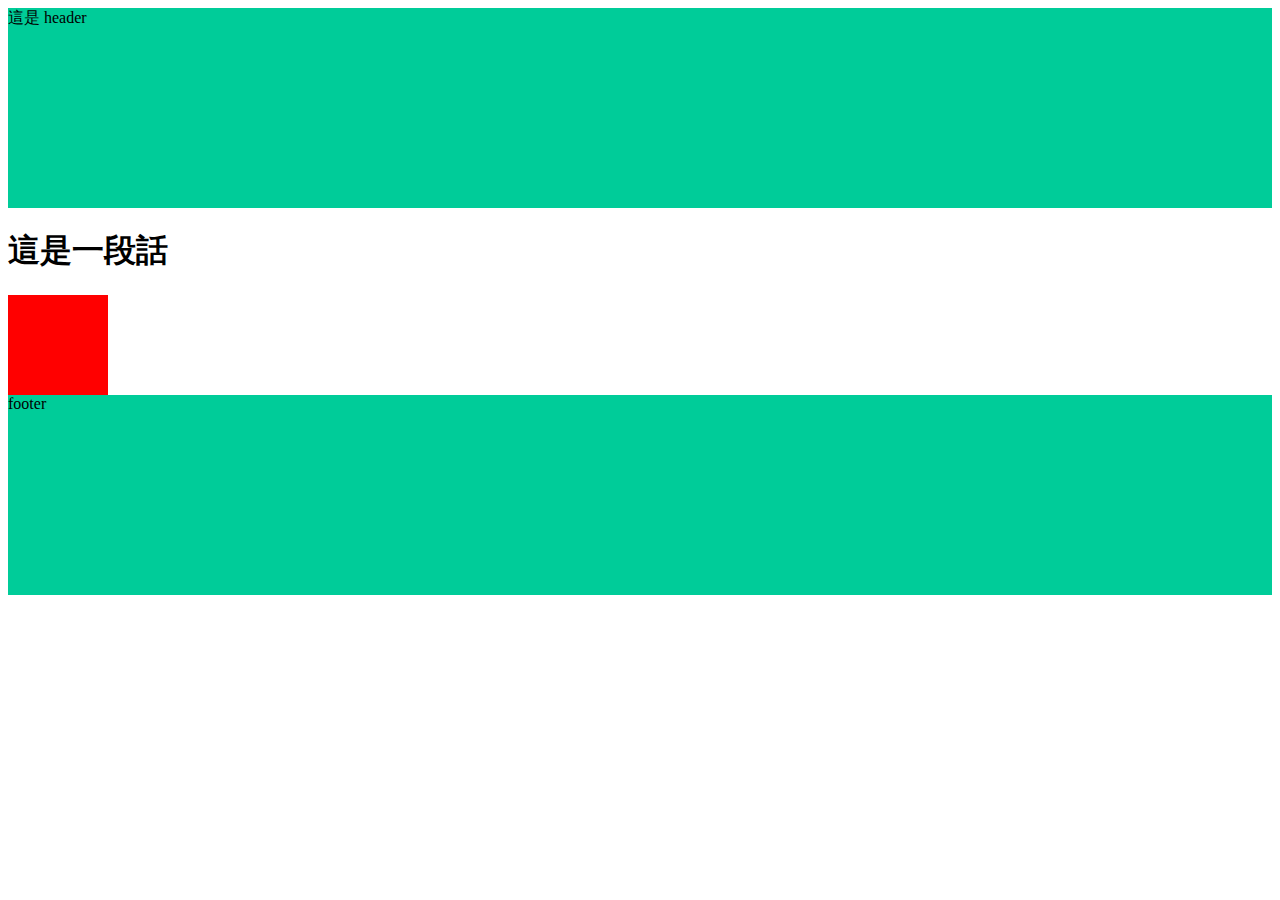
==== index.html @ e30b6c6f "Update 2021-07-30T07:41:07.282Z" ====
<!DOCTYPE html>
<html lang="en">

<head>
  <meta charset="UTF-8">
  <meta name="viewport" content="width=device-width, initial-scale=1.0">
  <meta http-equiv="X-UA-Compatible" content="ie=edge">
  <title>首頁</title>
  <link rel="stylesheet" href="./assets/style/all.css">
</head>

<body>
  <header class="header">
    這是 header
  </header>

  
<h1>
  這是一段話
</h1>

<div class="box"></div>

  <footer class="footer">
    footer
  </footer>
  <script src="./assets/js/vendors.js"></script>
  <script src="./assets/js/all.js"></script>
</body>

</html>
---- assets/style/all.css ----
.header {
  height: 200px;
  background-color: #00cc99; }

.footer {
  height: 200px;
  background-color: #00cc99; }

.box {
  width: 100px;
  height: 100px;
  background-color: red;
  display: -webkit-box;
  display: -ms-flexbox;
  display: flex;
  -webkit-transition: all 0.5s;
  -o-transition: all 0.5s;
  transition: all 0.5s; }
  .box:hover {
    width: 200px;
    background-color: #00cc99; }

/*# sourceMappingURL=all.css.map */
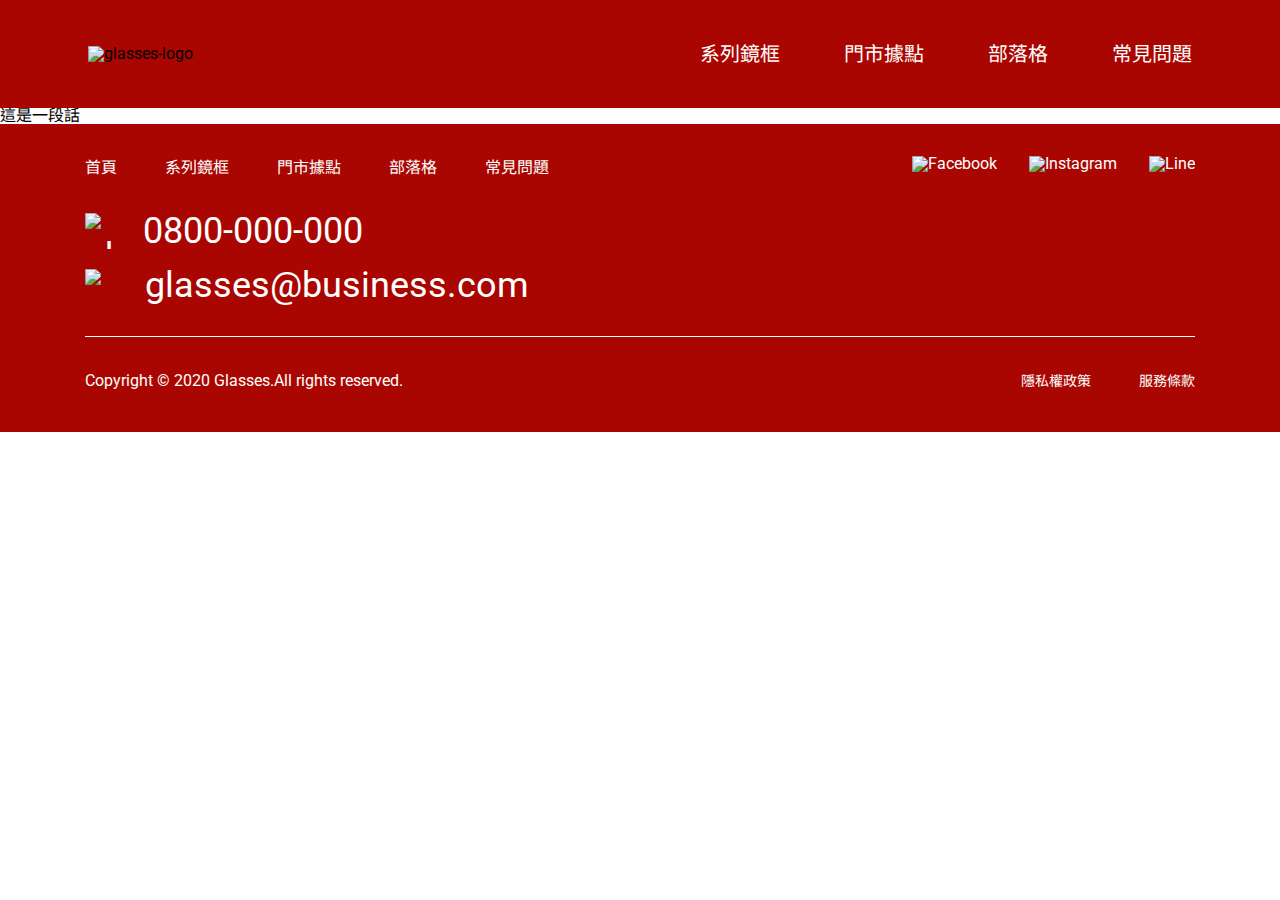
==== commit c82c851f: "Update 2021-08-10T03:47:06.285Z" ====
--- a/index.html
+++ b/index.html
@@ -1,31 +1,103 @@
 <!DOCTYPE html>
 <html lang="en">
+  <head>
+    <meta charset="UTF-8" />
+    <meta name="viewport" content="width=device-width, initial-scale=1.0" />
+    <meta http-equiv="X-UA-Compatible" content="ie=edge" />
+    <title>首頁</title>
+    <link rel="stylesheet" href="./assets/style/all.css" />
+  </head>
 
-<head>
-  <meta charset="UTF-8">
-  <meta name="viewport" content="width=device-width, initial-scale=1.0">
-  <meta http-equiv="X-UA-Compatible" content="ie=edge">
-  <title>首頁</title>
-  <link rel="stylesheet" href="./assets/style/all.css">
-</head>
+  <body>
+    <header class="header">
+      <img
+        class="header-logo"
+        src="https://hexschool.github.io/webLayoutTraining1st/week3/logo.png"
+        alt="glasses-logo"
+      />
+      <nav>
+        <ul class="header-nav">
+          <li><a href="#">系列鏡框</a></li>
+          <li><a href="#">門市據點</a></li>
+          <li><a href="#">部落格</a></li>
+          <li><a href="#">常見問題</a></li>
+        </ul>
+      </nav>
+    </header>
 
-<body>
-  <header class="header">
-    這是 header
-  </header>
-
-  
+    
 <h1>
   這是一段話
 </h1>
 
 <div class="box"></div>
 
-  <footer class="footer">
-    footer
-  </footer>
-  <script src="./assets/js/vendors.js"></script>
-  <script src="./assets/js/all.js"></script>
-</body>
-
+    <footer class="footer">
+      <div class="container">
+        <nav>
+          <ul class="footer-nav">
+            <li><a href="#">首頁</a></li>
+            <li><a href="#">系列鏡框</a></li>
+            <li><a href="#">門市據點</a></li>
+            <li><a href="#">部落格</a></li>
+            <li><a href="#">常見問題</a></li>
+          </ul>
+          <ul class="footer-social">
+            <li>
+              <a href="#"
+                ><img
+                  src="https://hexschool.github.io/webLayoutTraining1st/week3/icon-fb.svg"
+                  alt="Facebook"
+              /></a>
+            </li>
+            <li>
+              <a href="#"
+                ><img
+                  src="https://hexschool.github.io/webLayoutTraining1st/week3/icon-ig.svg"
+                  alt="Instagram"
+              /></a>
+            </li>
+            <li>
+              <a href="#"
+                ><img
+                  src="https://hexschool.github.io/webLayoutTraining1st/week3/icon-line.svg"
+                  alt="Line"
+              /></a>
+            </li>
+          </ul>
+        </nav>
+        <ul class="footer-info">
+          <li>
+            <a href="tel:+0800000000">
+              <img
+                src="https://hexschool.github.io/webLayoutTraining1st/week3/icon-phone.svg"
+                alt="phone"
+                class="footer-img-phone"
+              />
+              0800-000-000
+            </a>
+          </li>
+          <li>
+            <a href="mailto:glasses@business.com">
+              <img
+                src="https://hexschool.github.io/webLayoutTraining1st/week3/icon-mail.svg"
+                alt="mail"
+                class="footer-img-mail"
+              />
+              glasses@business.com
+            </a>
+          </li>
+        </ul>
+        <div class="copyright">
+          Copyright © 2020 Glasses.All rights reserved.
+          <ul class="terms">
+            <li><a href="#">隱私權政策</a></li>
+            <li><a href="#">服務條款</a></li>
+          </ul>
+        </div>
+      </div>
+    </footer>
+    <script src="./assets/js/vendors.js"></script>
+    <script src="./assets/js/all.js"></script>
+  </body>
 </html>
--- a/assets/style/all.css
+++ b/assets/style/all.css
@@ -1,23 +1,178 @@
+@import url("https://fonts.googleapis.com/css2?family=Roboto:wght@300;400;500;700;900&display=swap");
+@import url("https://fonts.googleapis.com/css2?family=Noto+Sans+TC:wght@400;500;700;900&display=swap");
+/* http://meyerweb.com/eric/tools/css/reset/ 
+   v2.0 | 20110126
+   License: none (public domain)
+*/
+html, body, div, span, applet, object, iframe,
+h1, h2, h3, h4, h5, h6, p, blockquote, pre,
+a, abbr, acronym, address, big, cite, code,
+del, dfn, em, img, ins, kbd, q, s, samp,
+small, strike, strong, sub, sup, tt, var,
+b, u, i, center,
+dl, dt, dd, ol, ul, li,
+fieldset, form, label, legend,
+table, caption, tbody, tfoot, thead, tr, th, td,
+article, aside, canvas, details, embed,
+figure, figcaption, footer, header, hgroup,
+menu, nav, output, ruby, section, summary,
+time, mark, audio, video {
+  margin: 0;
+  padding: 0;
+  border: 0;
+  font-size: 100%;
+  font: inherit;
+  vertical-align: baseline; }
+
+/* HTML5 display-role reset for older browsers */
+article, aside, details, figcaption, figure,
+footer, header, hgroup, menu, nav, section {
+  display: block; }
+
+body {
+  line-height: 1; }
+
+ol, ul {
+  list-style: none; }
+
+blockquote, q {
+  quotes: none; }
+
+blockquote:before, blockquote:after,
+q:before, q:after {
+  content: '';
+  content: none; }
+
+table {
+  border-collapse: collapse;
+  border-spacing: 0; }
+
+*,
+*::before,
+*::after {
+  -webkit-box-sizing: border-box;
+          box-sizing: border-box; }
+
+img {
+  display: block; }
+
+body {
+  font-family: -apple-system, BlinkMacSystemFont, "Segoe UI", "Microsoft JhengHei", Roboto, "Noto Sans TC", "Helvetica Neue", Arial, sans-serif;
+  font-size: 1rem; }
+
+a {
+  text-decoration: none;
+  color: #fff; }
+
+.container {
+  max-width: 1110px;
+  margin: 0 auto; }
+
 .header {
-  height: 200px;
-  background-color: #00cc99; }
-
-.footer {
-  height: 200px;
-  background-color: #00cc99; }
-
-.box {
-  width: 100px;
-  height: 100px;
-  background-color: red;
   display: -webkit-box;
   display: -ms-flexbox;
   display: flex;
-  -webkit-transition: all 0.5s;
-  -o-transition: all 0.5s;
-  transition: all 0.5s; }
-  .box:hover {
-    width: 200px;
-    background-color: #00cc99; }
+  background-color: #aa0601;
+  -webkit-box-pack: justify;
+      -ms-flex-pack: justify;
+          justify-content: space-between;
+  padding: 0 88px;
+  height: 108px;
+  -webkit-box-align: center;
+      -ms-flex-align: center;
+          align-items: center; }
+  .header .header-logo {
+    max-height: 100%; }
+  .header .header-nav {
+    display: -webkit-box;
+    display: -ms-flexbox;
+    display: flex;
+    color: #fff;
+    -webkit-box-orient: horizontal;
+    -webkit-box-direction: normal;
+        -ms-flex-direction: row;
+            flex-direction: row;
+    font-size: 1.25rem;
+    line-height: 30px; }
+    .header .header-nav li {
+      margin-left: 64px; }
+      .header .header-nav li:first-child {
+        margin-left: 0; }
+
+.footer {
+  background-color: #aa0601;
+  padding-top: 32px;
+  padding-bottom: 39px; }
+  .footer nav {
+    display: -webkit-box;
+    display: -ms-flexbox;
+    display: flex;
+    -webkit-box-pack: justify;
+        -ms-flex-pack: justify;
+            justify-content: space-between;
+    margin-bottom: 24px; }
+    .footer nav .footer-nav {
+      display: -webkit-box;
+      display: -ms-flexbox;
+      display: flex;
+      -webkit-box-align: center;
+          -ms-flex-align: center;
+              align-items: center;
+      line-height: 24px; }
+      .footer nav .footer-nav li {
+        margin-right: 48px; }
+        .footer nav .footer-nav li:last-child {
+          margin-right: 0; }
+    .footer nav .footer-social {
+      display: -webkit-box;
+      display: -ms-flexbox;
+      display: flex; }
+      .footer nav .footer-social li {
+        margin-left: 32px; }
+        .footer nav .footer-social li:first-child {
+          margin-left: 0; }
+  .footer .footer-info {
+    border-bottom: 1px solid #fff;
+    padding-bottom: 24px;
+    margin-bottom: 32px; }
+    .footer .footer-info li a {
+      display: -webkit-box;
+      display: -ms-flexbox;
+      display: flex;
+      -webkit-box-align: center;
+          -ms-flex-align: center;
+              align-items: center;
+      font-size: 2.25rem;
+      line-height: 54px; }
+      .footer .footer-info li a .footer-img-phone {
+        margin-right: 22px;
+        width: 36px;
+        height: 36px; }
+      .footer .footer-info li a .footer-img-mail {
+        margin-right: 20px;
+        width: 40px;
+        height: 32px; }
+  .footer .copyright {
+    color: #fff;
+    display: -webkit-box;
+    display: -ms-flexbox;
+    display: flex;
+    -webkit-box-pack: justify;
+        -ms-flex-pack: justify;
+            justify-content: space-between;
+    line-height: 24px; }
+    .footer .copyright .terms {
+      display: -webkit-box;
+      display: -ms-flexbox;
+      display: flex;
+      -webkit-box-align: center;
+          -ms-flex-align: center;
+              align-items: center; }
+      .footer .copyright .terms li {
+        margin-left: 48px;
+        font-size: 0.875rem;
+        line-height: 21px; }
+        .footer .copyright .terms li:first-child {
+          margin-left: 0; }
 
 /*# sourceMappingURL=all.css.map */
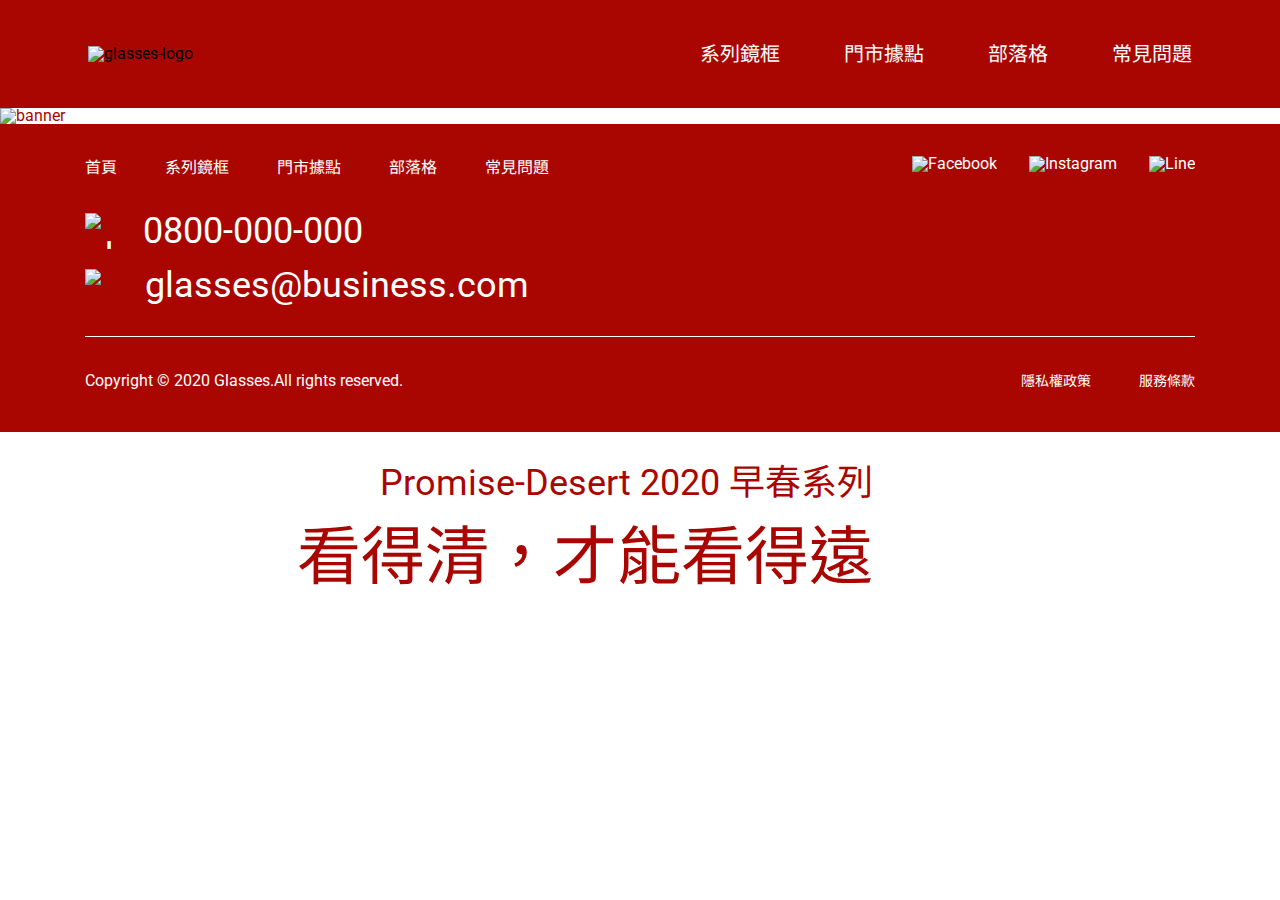
==== commit f0480f8a: "Update 2021-08-11T10:32:54.756Z" ====
--- a/index.html
+++ b/index.html
@@ -26,11 +26,19 @@
     </header>
 
     
-<h1>
-  這是一段話
-</h1>
+<div class="index-banner">
+  <img
+    src="https://hexschool.github.io/webLayoutTraining1st/week3/banner.png"
+    alt="banner"
+  />
+  <h2>
+    Promise-Desert 2020 早春系列<br />
+    <span>看得清，才能看得遠</span>
+  </h2>
+</div>
 
 <div class="box"></div>
+
 
     <footer class="footer">
       <div class="container">
--- a/assets/style/all.css
+++ b/assets/style/all.css
@@ -54,7 +54,8 @@
           box-sizing: border-box; }
 
 img {
-  display: block; }
+  display: block;
+  max-width: 100%; }
 
 body {
   font-family: -apple-system, BlinkMacSystemFont, "Segoe UI", "Microsoft JhengHei", Roboto, "Noto Sans TC", "Helvetica Neue", Arial, sans-serif;
@@ -175,4 +176,22 @@
         .footer .copyright .terms li:first-child {
           margin-left: 0; }
 
+.index-banner {
+  color: #aa0601;
+  position: relative; }
+  .index-banner h2 {
+    text-align: right;
+    font-size: 2.25rem;
+    line-height: 54px;
+    position: absolute;
+    top: 348px;
+    right: 407px; }
+    @media (min-width: 1440px) {
+      .index-banner h2 {
+        top: 260px;
+        right: 100px; } }
+    .index-banner h2 span {
+      font-size: 4rem;
+      line-height: 96px; }
+
 /*# sourceMappingURL=all.css.map */
